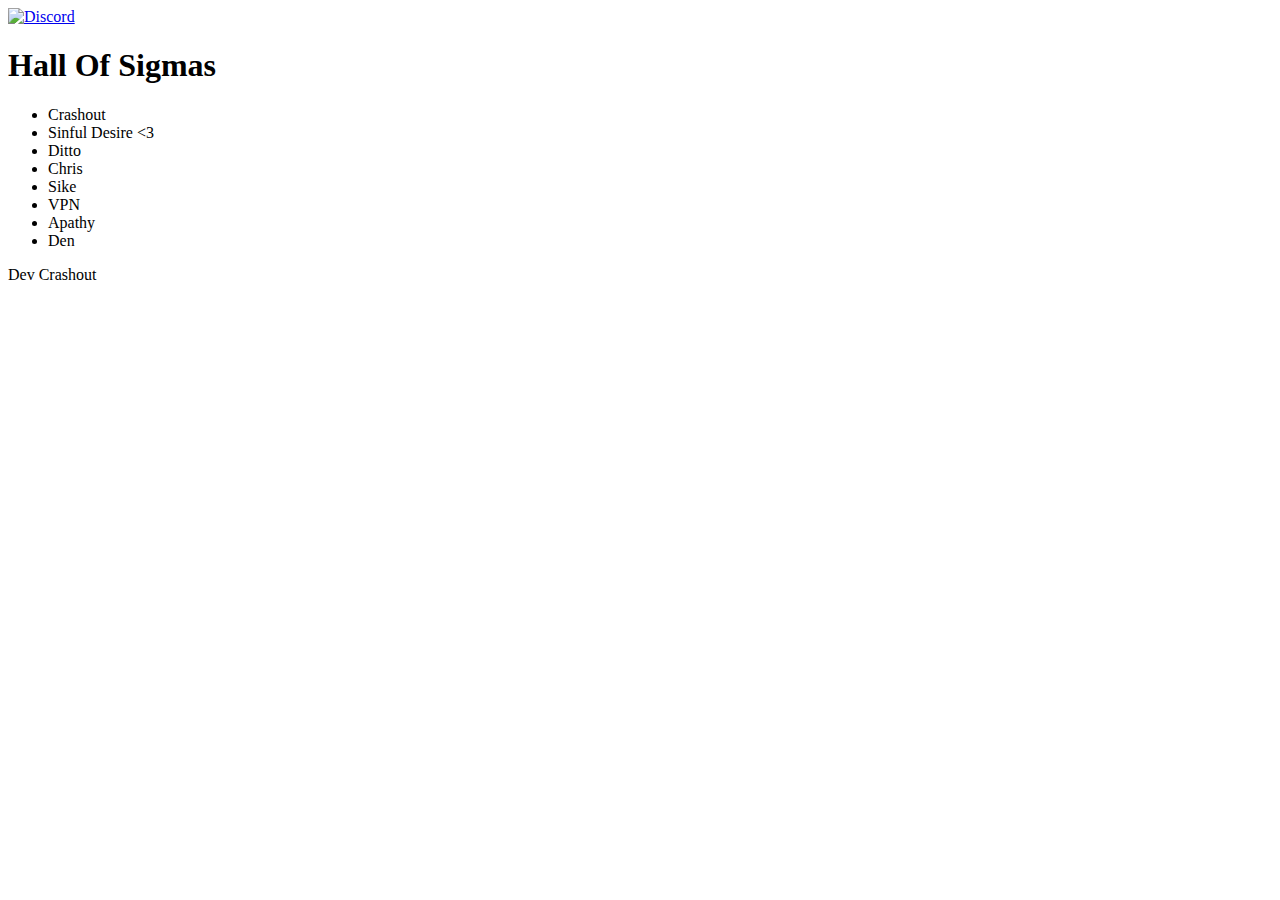
==== hall.html @ 341c2094 "Add files via upload" ====
<!DOCTYPE html>
<html lang="en">
<head>
    <meta charset="UTF-8">
    <meta name="viewport" content="width=device-width, initial-scale=1.0">
    <meta name="theme-color" content="#478ac9">
    <meta property="og:title" content="Hall Of Sigmas">
    <meta property="og:description" content="A hall for all the Sigmas.">
    <title>Hall of Sigmas</title>
    <link rel="stylesheet" href="css/styles.css">
    <script src="js/script.js" defer=""></script>
</head>
<body>

    <!--Nigger-->
    <div class="container">
        <a href="https://www.discord.gg/selfharm" target="_blank" class="discord-icon">
            <img src="images/discord-logo-discord-icon-transparent-free-png.png" alt="Discord">
        </a>
        <h1 class="rgb-effect">Hall Of Sigmas</h1>
        <div class="user-list">
            <ul id="user-list">
                <li class="rgb-effect">Crashout </li>
                <li class="rgb-effect">Sinful Desire <3</li>
                <li class="rgb-effect">Ditto </li>
                <li class="rgb-effect">Chris</li>
                <li>Sike</li>
                <li>VPN</li>
                <li>Apathy</li>
                <li>Den</li>
            </ul>
            
        </div>
    </div>
    <div class="dev-tag">Dev Crashout</div>

</body>
</html>
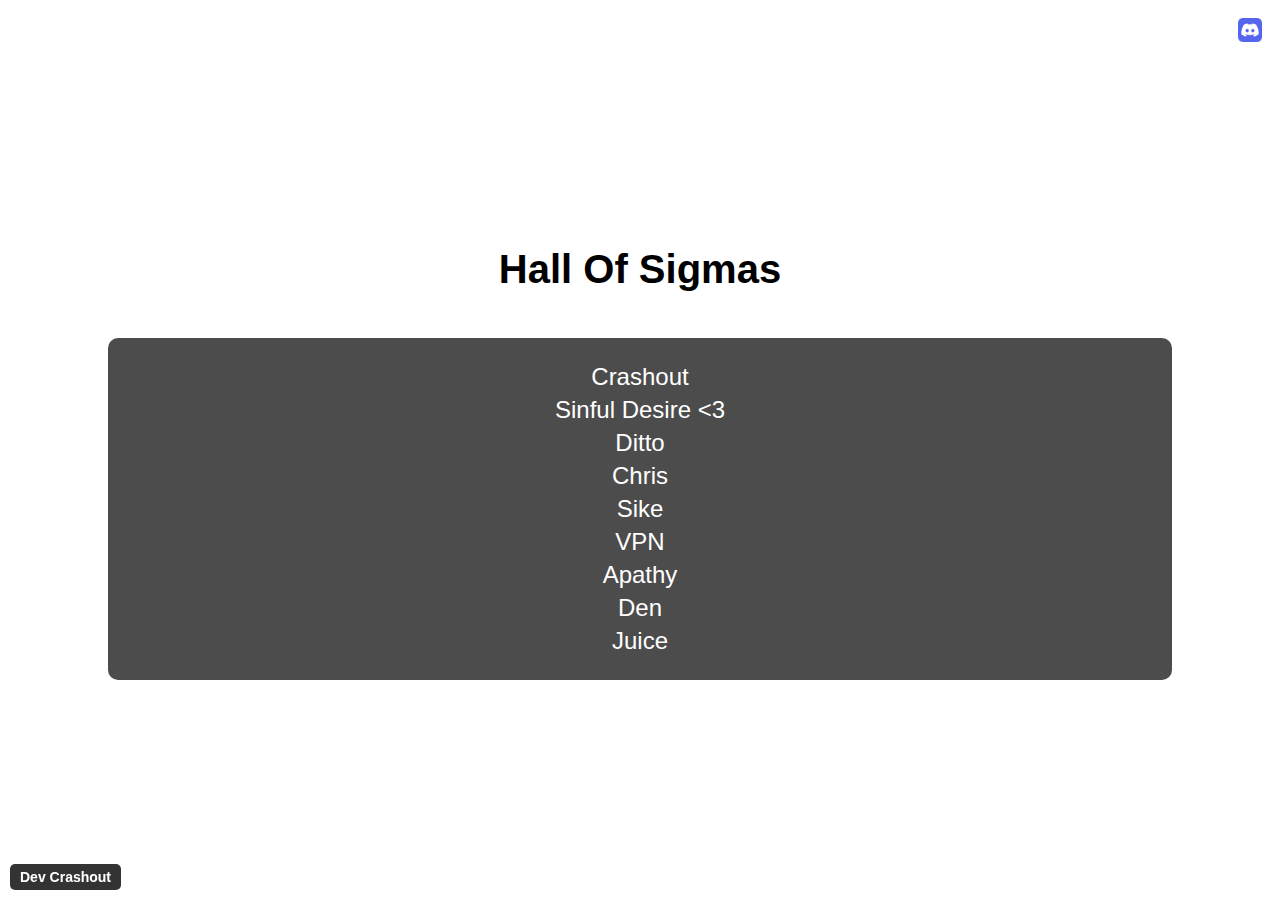
==== commit db4fd9b2: "Update hall.html" ====
--- a/hall.html
+++ b/hall.html
@@ -28,6 +28,7 @@
                 <li>VPN</li>
                 <li>Apathy</li>
                 <li>Den</li>
+                <li>Juice</li>
             </ul>
             
         </div>
--- a/css/styles.css
+++ b/css/styles.css
@@ -0,0 +1,100 @@
+@keyframes rgb-flicker {
+    0% { color: red; }
+    20% { color: orange; }
+    40% { color: yellow; }
+    60% { color: green; }
+    80% { color: blue; }
+    100% { color: purple; }
+}
+
+body {
+    margin: 0;
+    font-family: Arial, sans-serif;
+    overflow: hidden; 
+}
+
+.container {
+    display: flex;
+    flex-direction: column;
+    justify-content: center;
+    align-items: center;
+    height: 100vh;
+    background: url('../images/Cat_.gif') no-repeat center center/cover;
+    text-align: center;
+}
+
+.rgb-effect {
+    font-size: 40px;
+    animation: rgb-flicker 2s infinite;
+}
+
+.user-list {
+    background: rgba(0, 0, 0, 0.7);
+    padding: 20px;
+    border-radius: 10px;
+    margin-top: 20px;
+    max-width: 80%;
+    width: 80%;
+    overflow: auto;
+}
+
+.user-list h2 {
+    margin: 0;
+    margin-bottom: 10px;
+    font-size: 24px;
+    color: white; 
+}
+
+.user-list ul {
+    list-style: none;
+    padding: 0;
+    margin: 0;
+}
+
+.user-list li {
+    margin: 5px 0;
+    font-size: 24px;
+    color: white; 
+}
+
+.discord-icon {
+    position: absolute;
+    top: 10px;
+    right: 10px;
+    width: 40px;
+    height: 40px;
+}
+
+.discord-icon img {
+    width: 100%;
+    height: 100%;
+}
+
+.big-text {
+    font-size: 50px;
+    color: white;
+    text-decoration: none;
+    background: linear-gradient(90deg, rgba(255,0,0,0.7), rgba(255,154,0,0.7), rgba(208,222,33,0.7), rgba(79,220,74,0.7), rgba(63,218,216,0.7), rgba(47,201,226,0.7), rgba(28,127,238,0.7), rgba(95,21,242,0.7), rgba(186,12,248,0.7), rgba(251,7,217,0.7));
+    background-size: 200% 200%;
+    padding: 20px;
+    border-radius: 10px;
+    box-shadow: 0 4px 8px rgba(0, 0, 0, 0.5);
+    transition: transform 0.3s ease;
+}
+
+.big-text:hover {
+    transform: scale(1.1);
+}
+
+.dev-tag {
+    position: fixed;
+    bottom: 10px;
+    left: 10px;
+    background-color: rgba(0, 0, 0, 0.8);
+    color: white;
+    padding: 5px 10px;
+    border-radius: 5px;
+    font-size: 14px;
+    font-weight: bold;
+    z-index: 1000;
+}
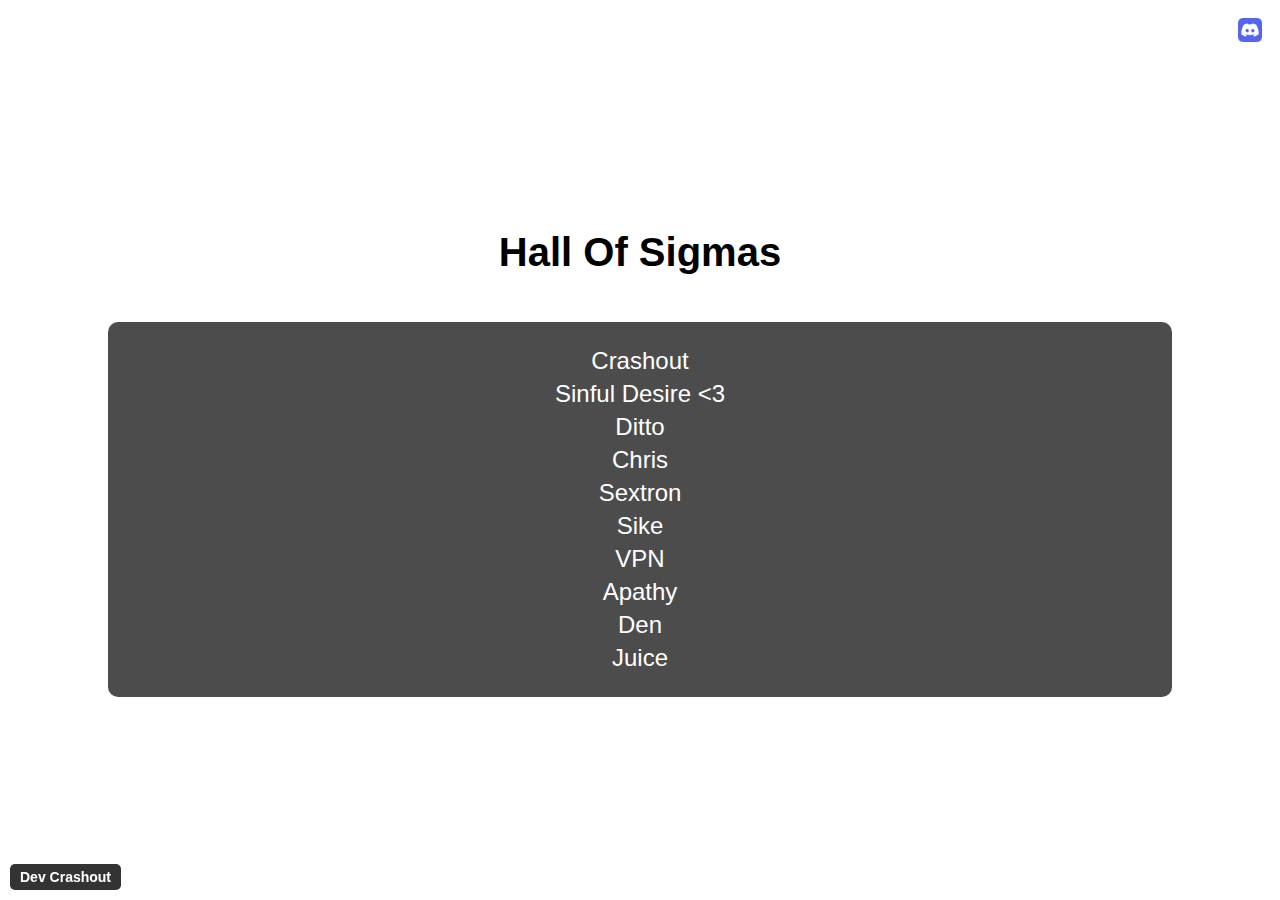
==== commit 1a08d810: "Update hall.html" ====
--- a/hall.html
+++ b/hall.html
@@ -24,6 +24,7 @@
                 <li class="rgb-effect">Sinful Desire <3</li>
                 <li class="rgb-effect">Ditto </li>
                 <li class="rgb-effect">Chris</li>
+                <li class="rgb-effect">Sextron</li>
                 <li>Sike</li>
                 <li>VPN</li>
                 <li>Apathy</li>
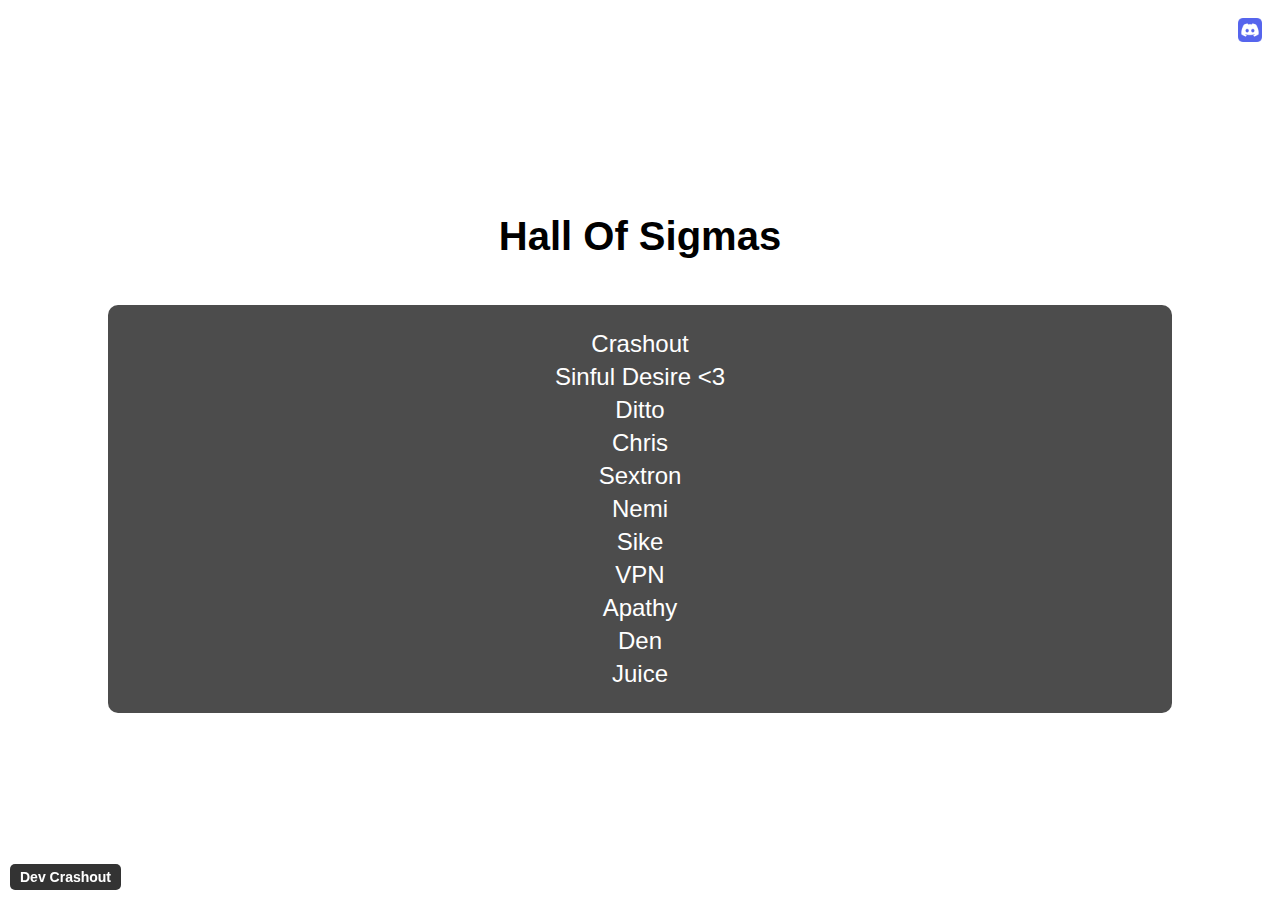
==== commit 7da39a81: "Update hall.html" ====
--- a/hall.html
+++ b/hall.html
@@ -25,6 +25,7 @@
                 <li class="rgb-effect">Ditto </li>
                 <li class="rgb-effect">Chris</li>
                 <li class="rgb-effect">Sextron</li>
+                <li class="rgb-effect">Nemi</li>
                 <li>Sike</li>
                 <li>VPN</li>
                 <li>Apathy</li>
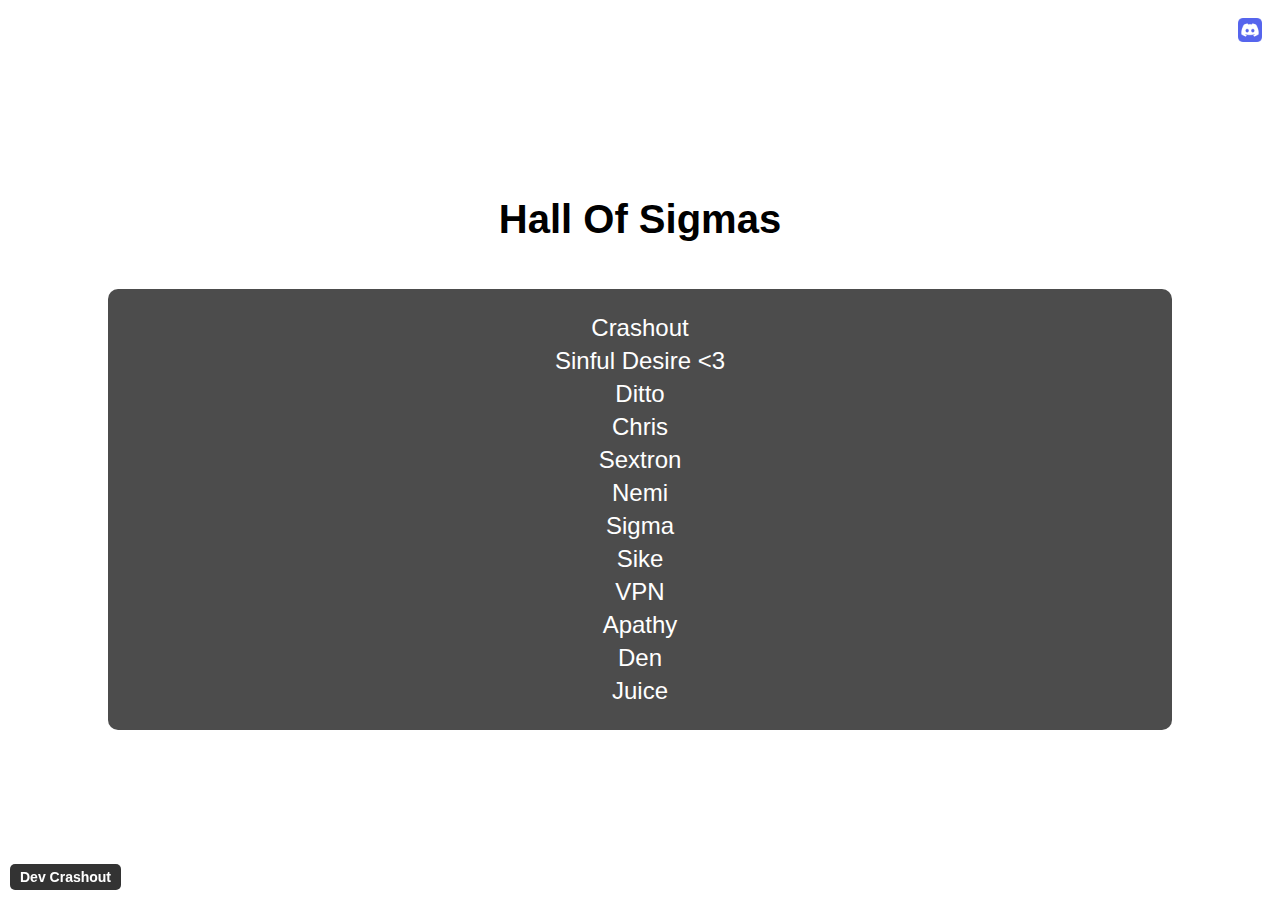
==== commit 69c5ce6e: "Update hall.html" ====
--- a/hall.html
+++ b/hall.html
@@ -26,6 +26,7 @@
                 <li class="rgb-effect">Chris</li>
                 <li class="rgb-effect">Sextron</li>
                 <li class="rgb-effect">Nemi</li>
+                <li class="rbg-effect">Sigma</li>
                 <li>Sike</li>
                 <li>VPN</li>
                 <li>Apathy</li>
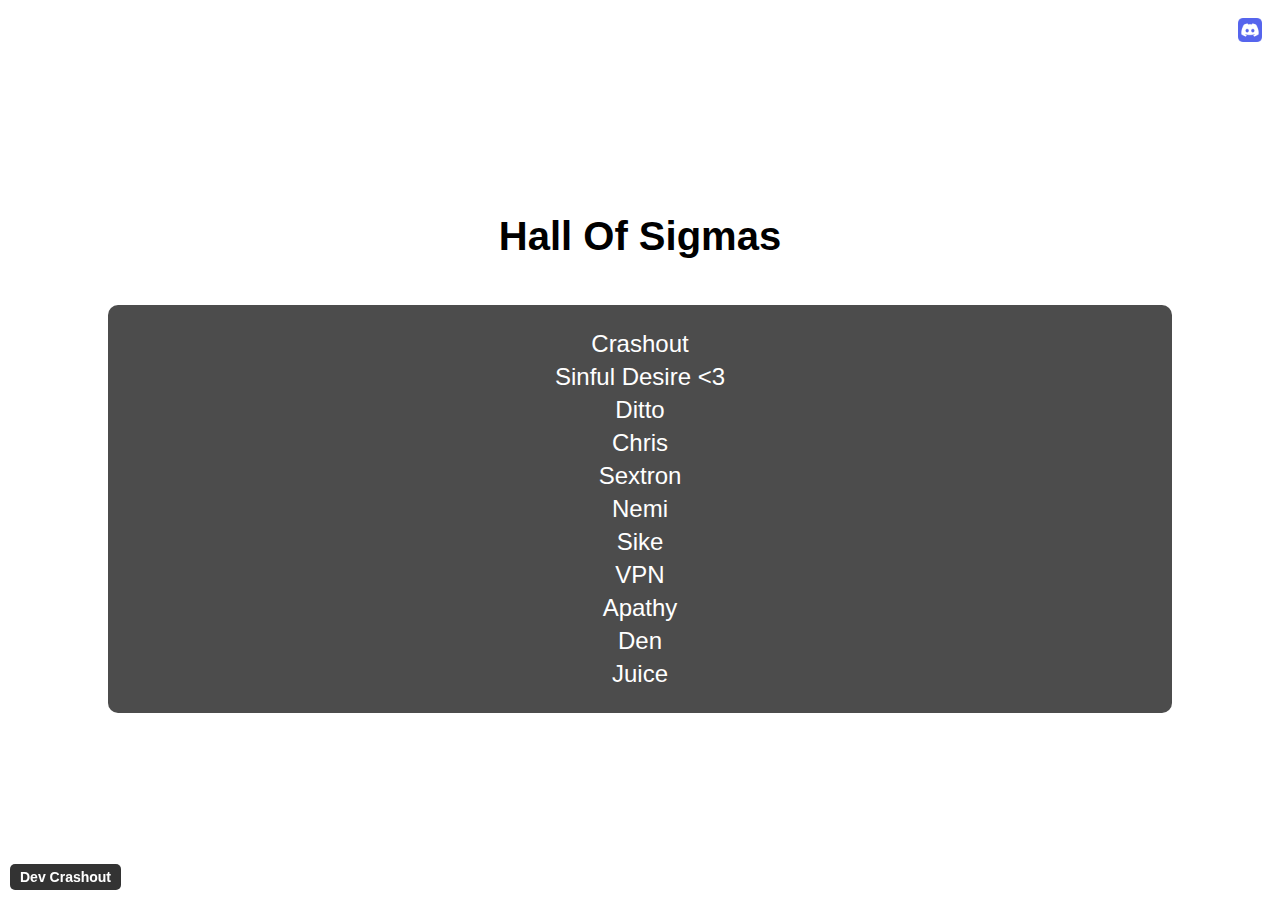
==== commit 1063941a: "Update hall.html" ====
--- a/hall.html
+++ b/hall.html
@@ -26,7 +26,6 @@
                 <li class="rgb-effect">Chris</li>
                 <li class="rgb-effect">Sextron</li>
                 <li class="rgb-effect">Nemi</li>
-                <li class="rbg-effect">Sigma</li>
                 <li>Sike</li>
                 <li>VPN</li>
                 <li>Apathy</li>
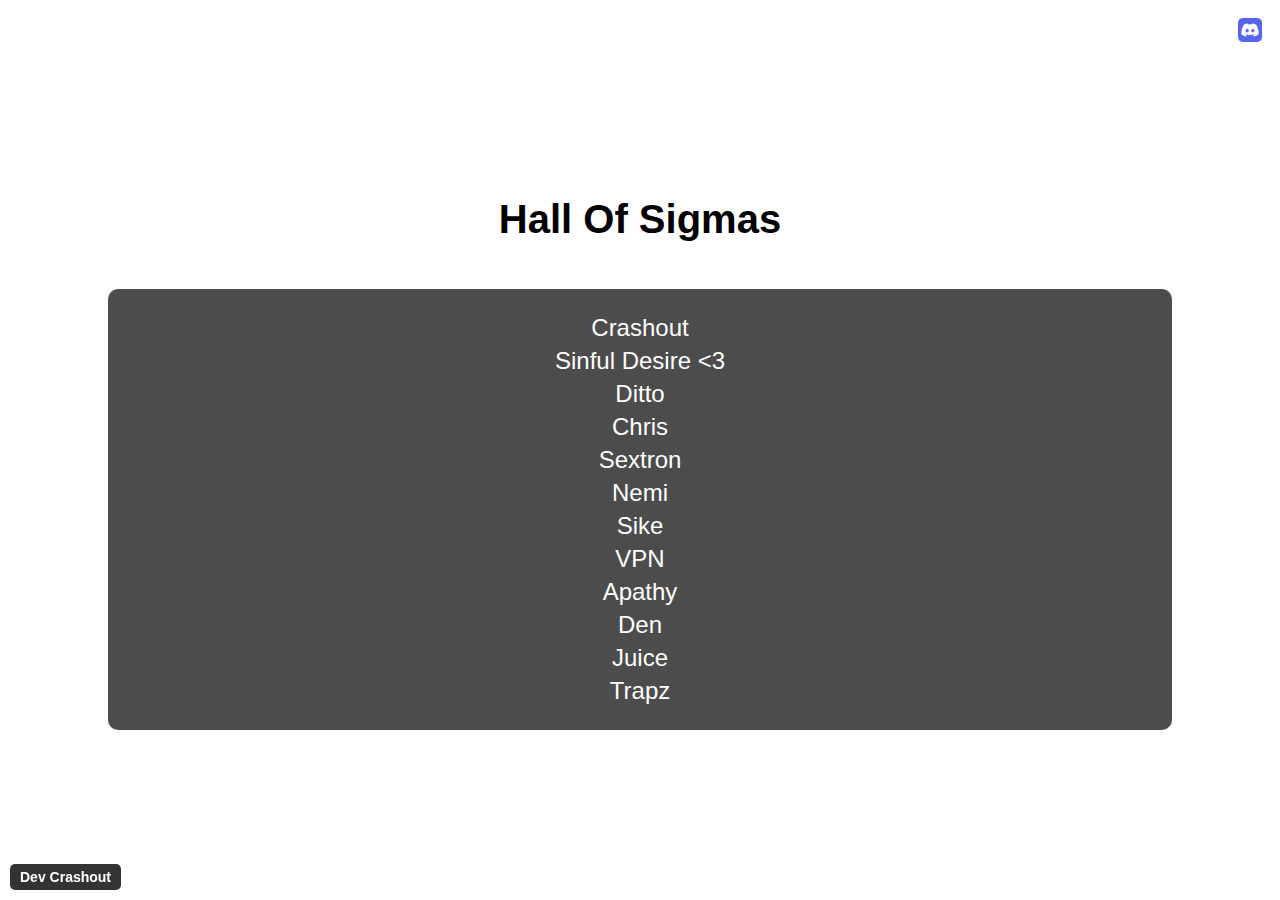
==== commit 04b5f09f: "Update hall.html" ====
--- a/hall.html
+++ b/hall.html
@@ -31,6 +31,7 @@
                 <li>Apathy</li>
                 <li>Den</li>
                 <li>Juice</li>
+                <li>Trapz</li>
             </ul>
             
         </div>
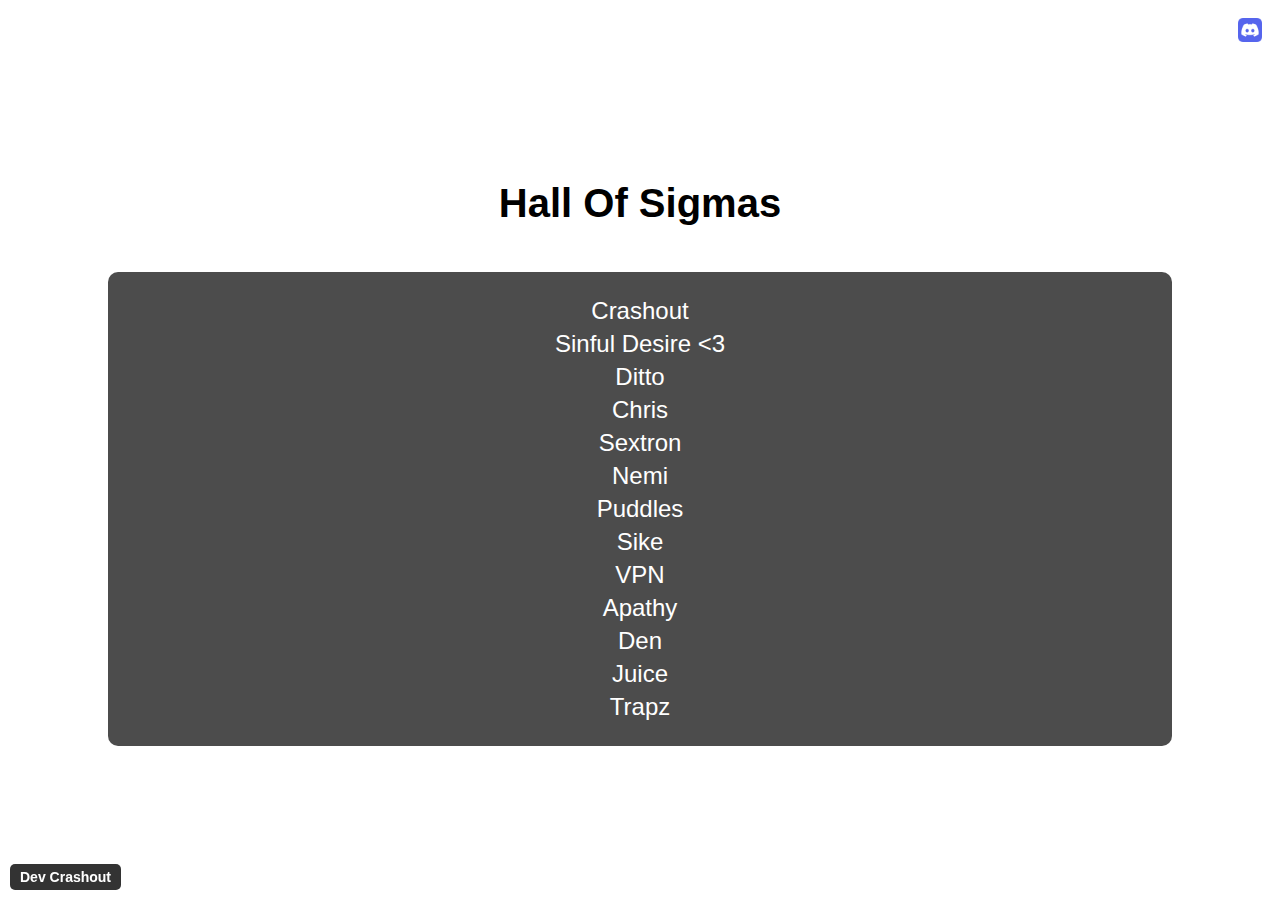
==== commit 6981ed72: "Update hall.html" ====
--- a/hall.html
+++ b/hall.html
@@ -26,6 +26,7 @@
                 <li class="rgb-effect">Chris</li>
                 <li class="rgb-effect">Sextron</li>
                 <li class="rgb-effect">Nemi</li>
+                <li class="rgb-effect">Puddles</li>
                 <li>Sike</li>
                 <li>VPN</li>
                 <li>Apathy</li>
